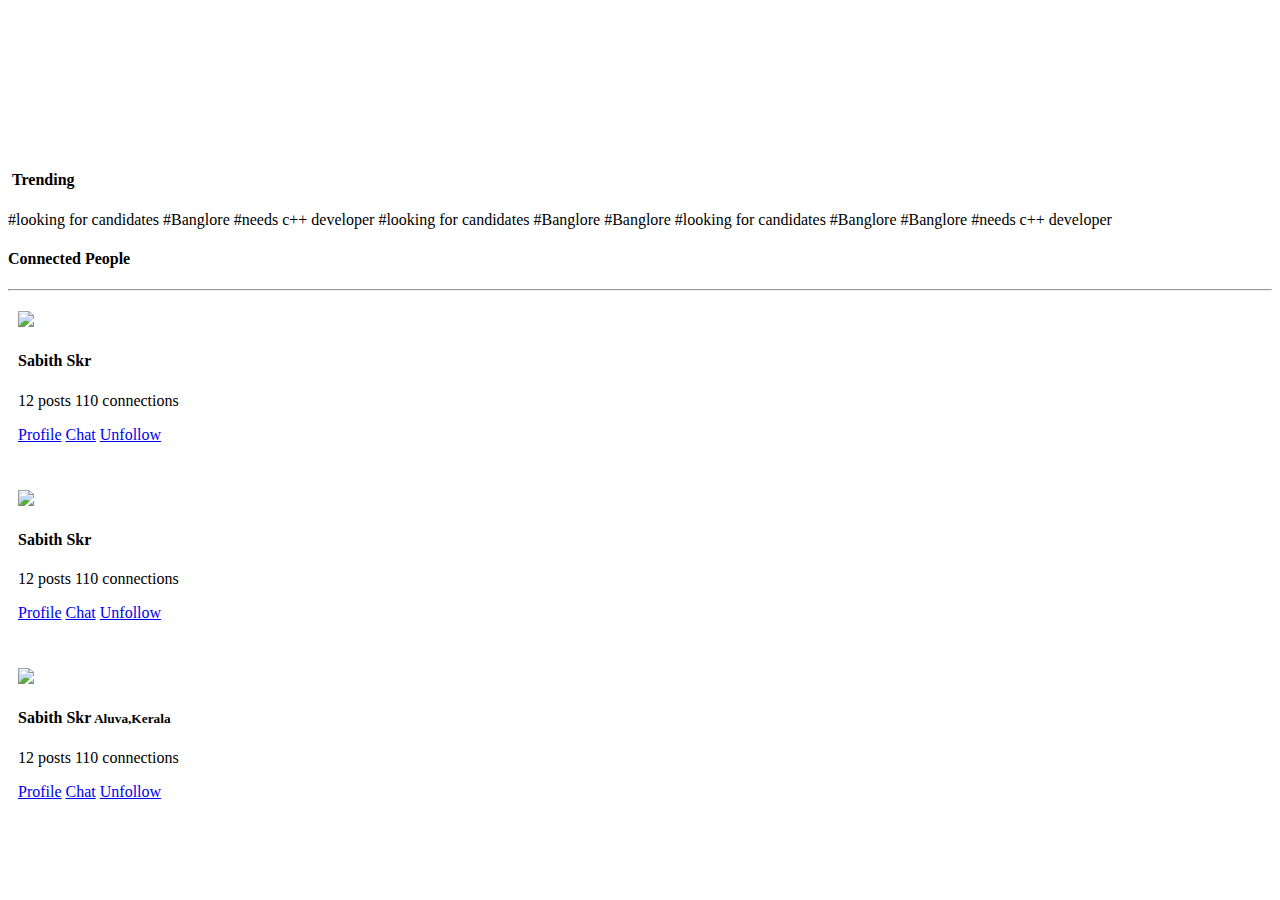
==== connected.html @ 9866f0fd "sdfsf" ====
<!DOCTYPE html>
<html lang="en">

<head>

    <meta charset="utf-8">
    <meta http-equiv="X-UA-Compatible" content="IE=edge">
    <meta name="viewport" content="width=device-width, initial-scale=1">
    <meta name="description" content="">
    <meta name="author" content="">

    <title>ConnectAnywhere | People</title>

    <!-- Bootstrap Core CSS -->
    <link href="css/bootstrap.min.css" rel="stylesheet">

    <!-- Custom CSS -->
    <link href="css/main.css" rel="stylesheet">
    <link href="css/con.css" rel="stylesheet">

    <!-- HTML5 Shim and Respond.js IE8 support of HTML5 elements and media queries -->
    <!-- WARNING: Respond.js doesn't work if you view the page via file:// -->
    <!--[if lt IE 9]>
        <script src="https://oss.maxcdn.com/libs/html5shiv/3.7.0/html5shiv.js"></script>
        <script src="https://oss.maxcdn.com/libs/respond.js/1.4.2/respond.min.js"></script>
    <![endif]-->
    <script src="http://www.w3schools.com/lib/w3data.js"></script>

</head>

<!-- The #page-top ID is part of the scrolling feature - the data-spy and data-target are part of the built-in Bootstrap scrollspy function -->

<body id="page-top" data-spy="scroll" data-target=".navbar-fixed-top">

    <!-- Navigation -->

    <div w3-include-html="nav.html"></div>
    <script>
    w3IncludeHTML();
    </script>

    <!-- Intro Section -->
    <section id="intro" class="home-head">
      <div class="container">
        <div class="row">
          <div class="col-md-3">
            <div class="well">
              <h4><i class="glyphicon glyphicon-fire"></i>&nbsp;Trending</h4>
              <span class="label label-default lb-md">#looking for candidates</span>

              <span class="label label-default lb-md ">#Banglore</span>
              <span class="label label-default lb-md">#needs c++ developer</span>
              <span class="label label-default lb-md">#looking for candidates</span>
              <span class="label label-default lb-md ">#Banglore</span>
              <span class="label label-default lb-md ">#Banglore</span>

              <span class="label label-default lb-md">#looking for candidates</span>

              <span class="label label-default lb-md ">#Banglore</span>
              <span class="label label-default lb-md ">#Banglore</span>
              <span class="label label-default lb-md">#needs c++ developer</span>


            </div>
          </div>
          <div class="col-md-9">
            <div class="well">
              <h4>Connected People</h4>
              <hr>

              <div class="row">

              <div class="col-md-6">
                          <div class="media">
                              <a class="thumbnail pull-left" href="#">
                                <img class="media-object" src="img/Muhammed_Sabith.jpg">
                              </a>
                              <div class="media-body">
                                  <h4 class="media-heading">Sabith Skr</h4>
                          		<p><span class="label label-info">12 posts</span> <span class="label label-warning">110 connections</span></p>
                                  <p>
                                    <a href="#" class="btn btn-xs btn-default"><span class="glyphicon glyphicon-user"></span> Profile</a>
                                    <a href="#" class="btn btn-xs btn-default"><span class="glyphicon glyphicon-comment"></span> Chat</a>
                                    <a href="#" class="btn btn-xs btn-default"><span class="glyphicon glyphicon-ban-circle"></span> Unfollow</a>
                                  </p>
                              </div>
                              <div class="star"><span class="glyphicon glyphicon-star-empty"></span></div>
                          </div>
                  </div>
                  <div class="col-md-6">
                              <div class="media">
                                  <a class="thumbnail pull-left" href="#">
                                      <img class="media-object" src="img/Muhammed_Sabith.jpg">
                                  </a>
                                  <div class="media-body">
                                      <h4 class="media-heading">Sabith Skr</h4>
                                  <p><span class="label label-info">12 posts</span> <span class="label label-warning">110 connections</span></p>
                                      <p>
                                          <a href="#" class="btn btn-xs btn-default"><span class="glyphicon glyphicon-user"></span> Profile</a>
                                          <a href="#" class="btn btn-xs btn-default"><span class="glyphicon glyphicon-comment"></span> Chat</a>
                                          <a href="#" class="btn btn-xs btn-default"><span class="glyphicon glyphicon-ban-circle"></span> Unfollow</a>
                                      </p>
                                  </div>
                              </div>
                              <div class="star"><span class="glyphicon glyphicon-star"></span></div>

                      </div>
                      <div class="col-md-6">
                                  <div class="media">
                                      <a class="thumbnail pull-left" href="#">
                                        <img class="media-object" src="img/Muhammed_Sabith.jpg">
                                      </a>
                                      <div class="media-body">
                                          <h4 class="media-heading">Sabith Skr<small> Aluva,Kerala</small></h4>
                                      <p><span class="label label-info">12 posts</span> <span class="label label-warning">110 connections</span></p>
                                          <p>
                                            <a href="#" class="btn btn-xs btn-default"><span class="glyphicon glyphicon-user"></span> Profile</a>
                                            <a href="#" class="btn btn-xs btn-default"><span class="glyphicon glyphicon-comment"></span> Chat</a>
                                            <a href="#" class="btn btn-xs btn-default"><span class="glyphicon glyphicon-ban-circle"></span> Unfollow</a>
                                          </p>
                                      </div>
                                  </div>
                                  <div class="star"><span class="glyphicon glyphicon-star"></span></div>

                          </div>
                </div>

            <div class="row">



            </div>
          </div>
          <div class="col-md-3">

          </div>

        </div>
      </div>
    </section>

<!-- jQuery -->
    <script src="js/jquery.js"></script>
    <script src="js/main.js"></script>

    <!-- Bootstrap Core JavaScript -->
    <script src="js/bootstrap.min.js"></script>

    <!-- Scrolling Nav JavaScript -->
    <script src="js/jquery.easing.min.js"></script>

</body>

</html>
---- css/con.css ----
.home-head
  {
    height: 100%;
    padding-top: 100px;
    text-align: left;
    margin-top: 50px;
  }
.media
 {
     /*box-shadow:0px 0px 4px -2px #000;*/
     margin: 10px 0px ;
     padding:10px;
     background: #fff;
 }
.media-object
{
  width: 50px;
}
.thumbnail
{
  border: none !important;

}
.mtop-xs
{
  margin-top: 9px;
}
.star{
  position: absolute;
  right: 25px;
  top:5px ;
}
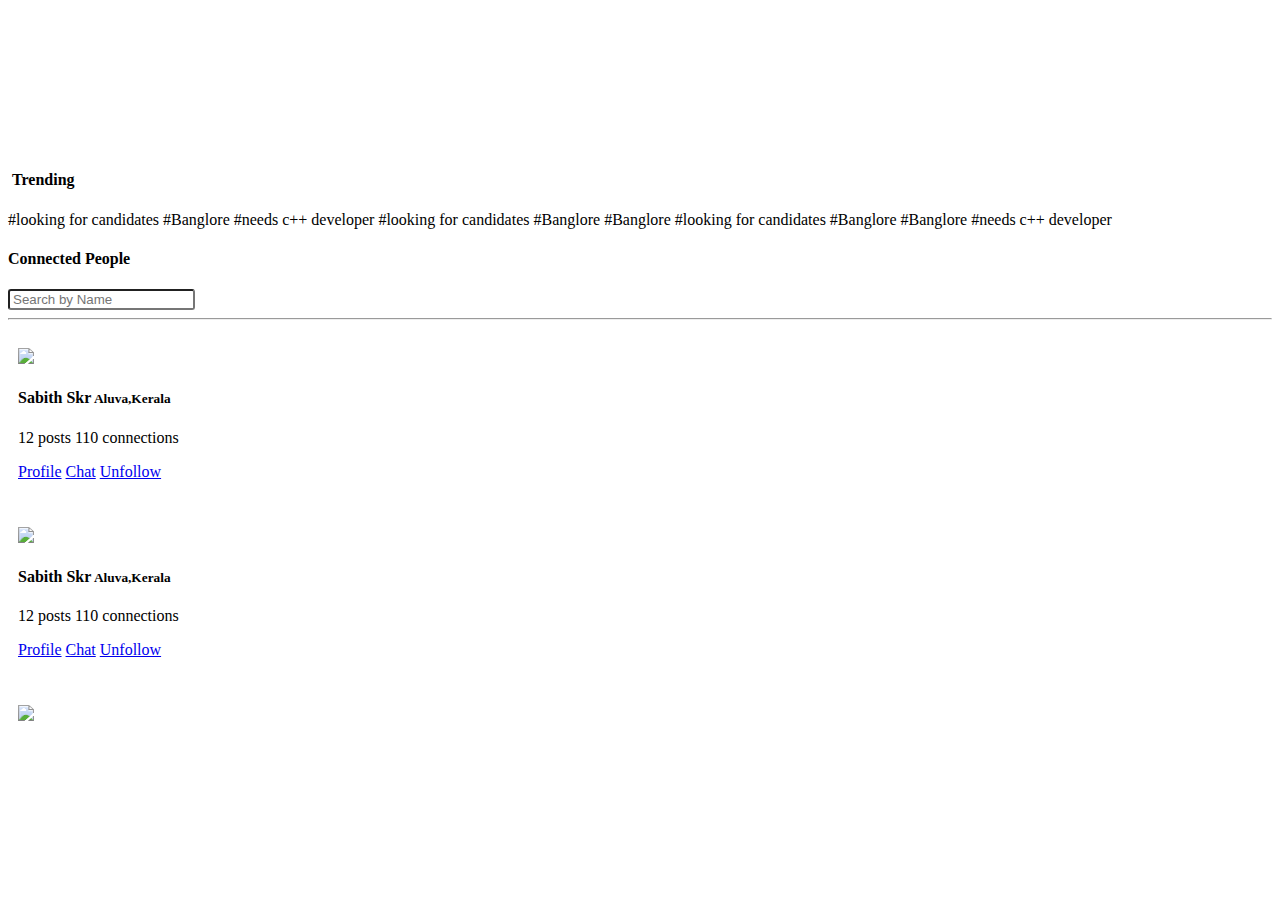
==== commit faef55d6: "lgflklcdnnjommjjit" ====
--- a/connected.html
+++ b/connected.html
@@ -19,12 +19,55 @@
     <link href="css/con.css" rel="stylesheet">
 
     <!-- HTML5 Shim and Respond.js IE8 support of HTML5 elements and media queries -->
-    <!-- WARNING: Respond.js doesn't work if you view the page via file:// -->
+    <!-- success: Respond.js doesn't work if you view the page via file:// -->
     <!--[if lt IE 9]>
         <script src="https://oss.maxcdn.com/libs/html5shiv/3.7.0/html5shiv.js"></script>
         <script src="https://oss.maxcdn.com/libs/respond.js/1.4.2/respond.min.js"></script>
     <![endif]-->
     <script src="http://www.w3schools.com/lib/w3data.js"></script>
+    <style media="screen">
+
+
+  #custom-search-input {
+          margin:0;
+          margin-top: 10px;
+          padding: 0;
+      }
+
+      #custom-search-input .search-query {
+          padding-right: 3px;
+          padding-right: 4px \9;
+          padding-left: 3px;
+          padding-left: 4px \9;
+          /* IE7-8 doesn't have border-radius, so don't indent the padding */
+
+          margin-bottom: 0;
+          -webkit-border-radius: 3px;
+          -moz-border-radius: 3px;
+          border-radius: 3px;
+      }
+
+      #custom-search-input button {
+          border: 0;
+          background: none;
+          /** belows styles are working good */
+          padding: 2px 5px;
+          margin-top: 2px;
+          position: relative;
+          left: -28px;
+          /* IE7-8 doesn't have border-radius, so don't indent the padding */
+          margin-bottom: 0;
+          -webkit-border-radius: 3px;
+          -moz-border-radius: 3px;
+          border-radius: 3px;
+          color:#D9230F;
+      }
+
+      .search-query:focus + button {
+          z-index: 3;
+      }
+
+    </style>
 
 </head>
 
@@ -63,38 +106,69 @@
 
             </div>
           </div>
+
+
           <div class="col-md-9">
             <div class="well">
-              <h4>Connected People</h4>
+
+
+<div class="row">
+<div class="col-md-8">
+
+  <h4>Connected People</h4>
+</div>
+
+<div class="col-md-4">
+  <div id="custom-search-input">
+                   <div class="input-group col-md-12">
+                       <input type="text" class="  search-query form-control" placeholder="Search by Name" />
+                       <span class="input-group-btn">
+                           <button class="btn btn-danger" type="button">
+                               <span class=" glyphicon glyphicon-search" style="color:#aaa"></span>
+                           </button>
+                       </span>
+                   </div>
+               </div>
+</div>
+
+
+
+</div>
+
+
+
+
+
+
               <hr>
 
-              <div class="row">
-
-              <div class="col-md-6">
+              <div class="row" style="overflow: scroll;height: 400px;">
+
+              <div class="col-md-4">
                           <div class="media">
                               <a class="thumbnail pull-left" href="#">
                                 <img class="media-object" src="img/Muhammed_Sabith.jpg">
                               </a>
                               <div class="media-body">
-                                  <h4 class="media-heading">Sabith Skr</h4>
-                          		<p><span class="label label-info">12 posts</span> <span class="label label-warning">110 connections</span></p>
+                                  <h4 class="media-heading">Sabith Skr<small> Aluva,Kerala</small></h4>
+                          		<p><span class="label label-info">12 posts</span> <span class="label label-success">110 connections</span></p>
                                   <p>
                                     <a href="#" class="btn btn-xs btn-default"><span class="glyphicon glyphicon-user"></span> Profile</a>
                                     <a href="#" class="btn btn-xs btn-default"><span class="glyphicon glyphicon-comment"></span> Chat</a>
                                     <a href="#" class="btn btn-xs btn-default"><span class="glyphicon glyphicon-ban-circle"></span> Unfollow</a>
                                   </p>
                               </div>
-                              <div class="star"><span class="glyphicon glyphicon-star-empty"></span></div>
+                              <div class="star"><span style="color:#ffb119" class="glyphicon glyphicon-star-empty"></span></div>
                           </div>
                   </div>
-                  <div class="col-md-6">
+                  <div class="col-md-4">
                               <div class="media">
                                   <a class="thumbnail pull-left" href="#">
                                       <img class="media-object" src="img/Muhammed_Sabith.jpg">
                                   </a>
                                   <div class="media-body">
-                                      <h4 class="media-heading">Sabith Skr</h4>
-                                  <p><span class="label label-info">12 posts</span> <span class="label label-warning">110 connections</span></p>
+                                      <h4 class="media-heading">Sabith Skr<small> Aluva,Kerala</small></h4>
+                                  <p><span class="label label-info">12 posts</span> <span class="label label-success">110 connections</span></p>
                                       <p>
                                           <a href="#" class="btn btn-xs btn-default"><span class="glyphicon glyphicon-user"></span> Profile</a>
                                           <a href="#" class="btn btn-xs btn-default"><span class="glyphicon glyphicon-comment"></span> Chat</a>
@@ -102,17 +176,113 @@
                                       </p>
                                   </div>
                               </div>
-                              <div class="star"><span class="glyphicon glyphicon-star"></span></div>
-
-                      </div>
-                      <div class="col-md-6">
+                              <div class="star"><span style="color:#ffb119" class="glyphicon glyphicon-star"></span></div>
+
+                      </div>  <div class="col-md-4">
+                                    <div class="media">
+                                        <a class="thumbnail pull-left" href="#">
+                                            <img class="media-object" src="img/Muhammed_Sabith.jpg">
+                                        </a>
+                                        <div class="media-body">
+                                            <h4 class="media-heading">Sabith Skr<small> Aluva,Kerala</small></h4>
+                                        <p><span class="label label-info">12 posts</span> <span class="label label-success">110 connections</span></p>
+                                            <p>
+                                                <a href="#" class="btn btn-xs btn-default"><span class="glyphicon glyphicon-user"></span> Profile</a>
+                                                <a href="#" class="btn btn-xs btn-default"><span class="glyphicon glyphicon-comment"></span> Chat</a>
+                                                <a href="#" class="btn btn-xs btn-default"><span class="glyphicon glyphicon-ban-circle"></span> Unfollow</a>
+                                            </p>
+                                        </div>
+                                    </div>
+                                    <div class="star"><span style="color:#ffb119" class="glyphicon glyphicon-star"></span></div>
+
+                            </div>  <div class="col-md-4">
+                                          <div class="media">
+                                              <a class="thumbnail pull-left" href="#">
+                                                  <img class="media-object" src="img/Muhammed_Sabith.jpg">
+                                              </a>
+                                              <div class="media-body">
+                                                  <h4 class="media-heading">Sabith Skr<small> Aluva,Kerala</small></h4>
+                                              <p><span class="label label-info">12 posts</span> <span class="label label-success">110 connections</span></p>
+                                                  <p>
+                                                      <a href="#" class="btn btn-xs btn-default"><span class="glyphicon glyphicon-user"></span> Profile</a>
+                                                      <a href="#" class="btn btn-xs btn-default"><span class="glyphicon glyphicon-comment"></span> Chat</a>
+                                                      <a href="#" class="btn btn-xs btn-default"><span class="glyphicon glyphicon-ban-circle"></span> Unfollow</a>
+                                                  </p>
+                                              </div>
+                                          </div>
+                                          <div class="star"><span style="color:#ffb119" class="glyphicon glyphicon-star"></span></div>
+
+                                  </div>  <div class="col-md-4">
+                                                <div class="media">
+                                                    <a class="thumbnail pull-left" href="#">
+                                                        <img class="media-object" src="img/Muhammed_Sabith.jpg">
+                                                    </a>
+                                                    <div class="media-body">
+                                                        <h4 class="media-heading">Sabith Skr<small> Aluva,Kerala</small></h4>
+                                                    <p><span class="label label-info">12 posts</span> <span class="label label-success">110 connections</span></p>
+                                                        <p>
+                                                            <a href="#" class="btn btn-xs btn-default"><span class="glyphicon glyphicon-user"></span> Profile</a>
+                                                            <a href="#" class="btn btn-xs btn-default"><span class="glyphicon glyphicon-comment"></span> Chat</a>
+                                                            <a href="#" class="btn btn-xs btn-default"><span class="glyphicon glyphicon-ban-circle"></span> Unfollow</a>
+                                                        </p>
+                                                    </div>
+                                                </div>
+                                                <div class="star"><span style="color:#ffb119" class="glyphicon glyphicon-star"></span></div>
+
+                                        </div>
+
+
+                                        <div class="col-md-4">
+                                                    <div class="media">
+                                                        <a class="thumbnail pull-left" href="#">
+                                                            <img class="media-object" src="img/Muhammed_Sabith.jpg">
+                                                        </a>
+                                                        <div class="media-body">
+                                                            <h4 class="media-heading">Sabith Skr<small> Aluva,Kerala</small></h4>
+                                                        <p><span class="label label-info">12 posts</span> <span class="label label-success">110 connections</span></p>
+                                                            <p>
+                                                                <a href="#" class="btn btn-xs btn-default"><span class="glyphicon glyphicon-user"></span> Profile</a>
+                                                                <a href="#" class="btn btn-xs btn-default"><span class="glyphicon glyphicon-comment"></span> Chat</a>
+                                                                <a href="#" class="btn btn-xs btn-default"><span class="glyphicon glyphicon-ban-circle"></span> Unfollow</a>
+                                                            </p>
+                                                        </div>
+                                                    </div>
+                                                    <div class="star"><span style="color:#ffb119" class="glyphicon glyphicon-star"></span></div>
+
+                                            </div>
+
+
+
+                                            <div class="col-md-4">
+                                                        <div class="media">
+                                                            <a class="thumbnail pull-left" href="#">
+                                                                <img class="media-object" src="img/Muhammed_Sabith.jpg">
+                                                            </a>
+                                                            <div class="media-body">
+                                                                <h4 class="media-heading">Sabith Skr<small> Aluva,Kerala</small></h4>
+                                                            <p><span class="label label-info">12 posts</span> <span class="label label-success">110 connections</span></p>
+                                                                <p>
+                                                                    <a href="#" class="btn btn-xs btn-default"><span class="glyphicon glyphicon-user"></span> Profile</a>
+                                                                    <a href="#" class="btn btn-xs btn-default"><span class="glyphicon glyphicon-comment"></span> Chat</a>
+                                                                    <a href="#" class="btn btn-xs btn-default"><span class="glyphicon glyphicon-ban-circle"></span> Unfollow</a>
+                                                                </p>
+                                                            </div>
+                                                        </div>
+                                                        <div class="star"><span style="color:#ffb119" class="glyphicon glyphicon-star"></span></div>
+
+                                                </div>
+
+
+
+
+                      <div class="col-md-4">
                                   <div class="media">
                                       <a class="thumbnail pull-left" href="#">
                                         <img class="media-object" src="img/Muhammed_Sabith.jpg">
                                       </a>
                                       <div class="media-body">
                                           <h4 class="media-heading">Sabith Skr<small> Aluva,Kerala</small></h4>
-                                      <p><span class="label label-info">12 posts</span> <span class="label label-warning">110 connections</span></p>
+                                      <p><span class="label label-info">12 posts</span> <span class="label label-success">110 connections</span></p>
                                           <p>
                                             <a href="#" class="btn btn-xs btn-default"><span class="glyphicon glyphicon-user"></span> Profile</a>
                                             <a href="#" class="btn btn-xs btn-default"><span class="glyphicon glyphicon-comment"></span> Chat</a>
@@ -120,10 +290,65 @@
                                           </p>
                                       </div>
                                   </div>
-                                  <div class="star"><span class="glyphicon glyphicon-star"></span></div>
+                                  <div class="star"><span style="color:#ffb119" class="glyphicon glyphicon-star"></span></div>
 
                           </div>
-                </div>
+
+                <div class="col-md-4">
+                            <div class="media">
+                                <a class="thumbnail pull-left" href="#">
+                                  <img class="media-object" src="img/Muhammed_Sabith.jpg">
+                                </a>
+                                <div class="media-body">
+                                    <h4 class="media-heading">Sabith Skr<small> Aluva,Kerala</small></h4>
+                            		<p><span class="label label-info">12 posts</span> <span class="label label-success">110 connections</span></p>
+                                    <p>
+                                      <a href="#" class="btn btn-xs btn-default"><span class="glyphicon glyphicon-user"></span> Profile</a>
+                                      <a href="#" class="btn btn-xs btn-default"><span class="glyphicon glyphicon-comment"></span> Chat</a>
+                                      <a href="#" class="btn btn-xs btn-default"><span class="glyphicon glyphicon-ban-circle"></span> Unfollow</a>
+                                    </p>
+                                </div>
+                                <div class="star"><span style="color:#ffb119" class="glyphicon glyphicon-star-empty"></span></div>
+                            </div>
+                    </div>
+                    <div class="col-md-4">
+                                <div class="media">
+                                    <a class="thumbnail pull-left" href="#">
+                                        <img class="media-object" src="img/Muhammed_Sabith.jpg">
+                                    </a>
+                                    <div class="media-body">
+                                        <h4 class="media-heading">Sabith Skr<small> Aluva,Kerala</small></h4>
+                                    <p><span class="label label-info">12 posts</span> <span class="label label-success">110 connections</span></p>
+                                        <p>
+                                            <a href="#" class="btn btn-xs btn-default"><span class="glyphicon glyphicon-user"></span> Profile</a>
+                                            <a href="#" class="btn btn-xs btn-default"><span class="glyphicon glyphicon-comment"></span> Chat</a>
+                                            <a href="#" class="btn btn-xs btn-default"><span class="glyphicon glyphicon-ban-circle"></span> Unfollow</a>
+                                        </p>
+                                    </div>
+                                </div>
+                                <div class="star"><span style="color:#ffb119" class="glyphicon glyphicon-star"></span></div>
+
+                        </div>
+                        <div class="col-md-4">
+                                    <div class="media">
+                                        <a class="thumbnail pull-left" href="#">
+                                          <img class="media-object" src="img/Muhammed_Sabith.jpg">
+                                        </a>
+                                        <div class="media-body">
+                                            <h4 class="media-heading">Sabith Skr<small> Aluva,Kerala</small></h4>
+                                        <p><span class="label label-info">12 posts</span> <span class="label label-success">110 connections</span></p>
+                                            <p>
+                                              <a href="#" class="btn btn-xs btn-default"><span class="glyphicon glyphicon-user"></span> Profile</a>
+                                              <a href="#" class="btn btn-xs btn-default"><span class="glyphicon glyphicon-comment"></span> Chat</a>
+                                              <a href="#" class="btn btn-xs btn-default"><span class="glyphicon glyphicon-ban-circle"></span> Unfollow</a>
+                                            </p>
+                                        </div>
+                                    </div>
+                                    <div class="star"><span style="color:#ffb119" class="glyphicon glyphicon-star"></span></div>
+
+                            </div>
+
+                  </div>
 
             <div class="row">
 
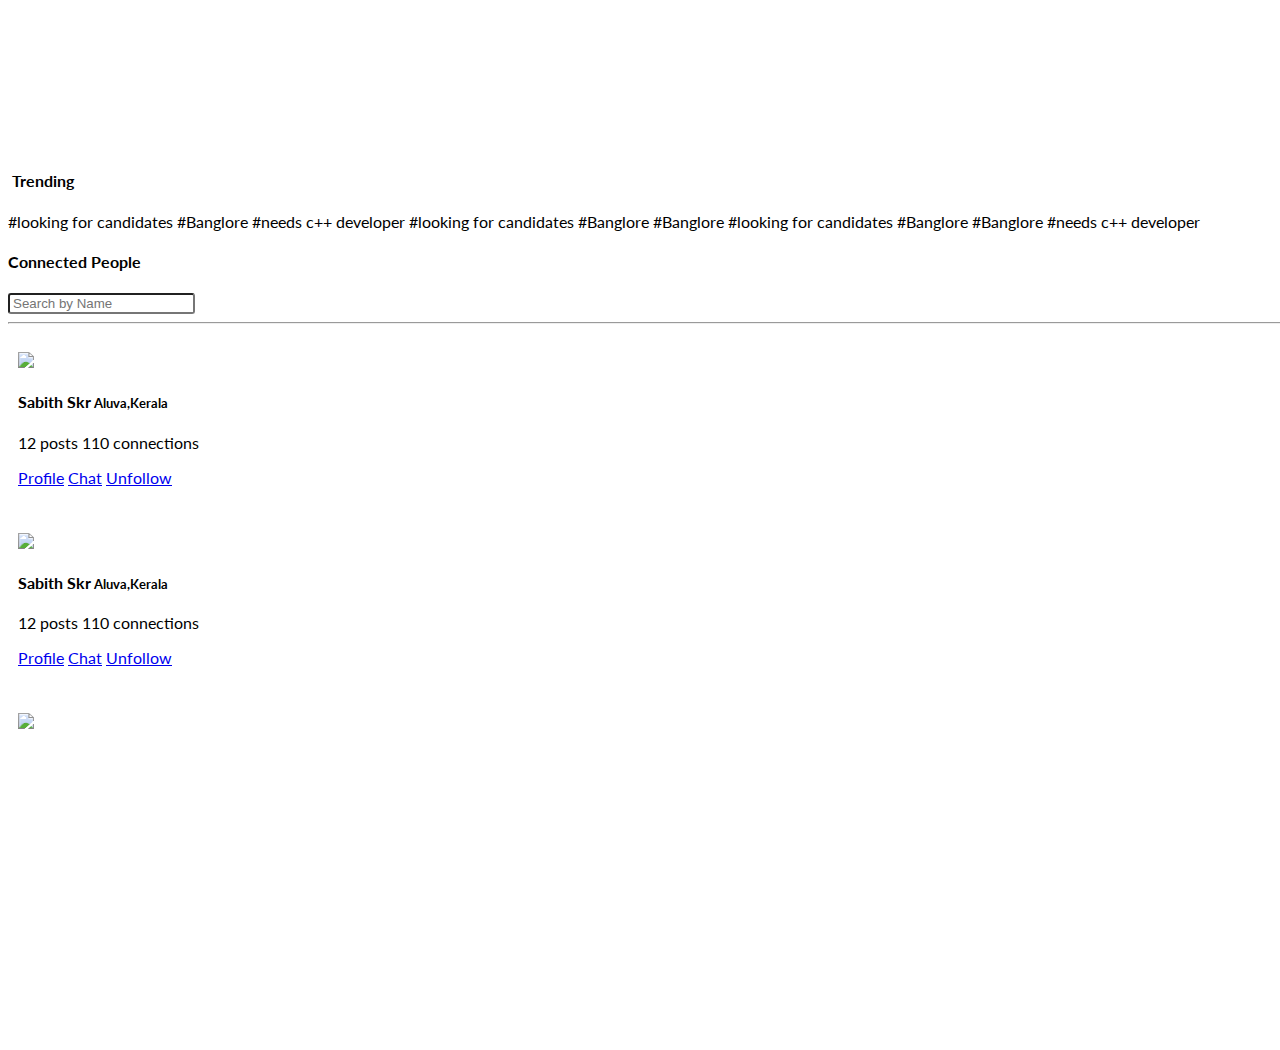
==== commit 26af99a0: "lgflklcdnnjommjjit" ====
--- a/connected.html
+++ b/connected.html
@@ -87,7 +87,7 @@
       <div class="container">
         <div class="row">
           <div class="col-md-3">
-            <div class="well">
+            <div class="well trending">
               <h4><i class="glyphicon glyphicon-fire"></i>&nbsp;Trending</h4>
               <span class="label label-default lb-md">#looking for candidates</span>
 
--- a/css/main.css
+++ b/css/main.css
@@ -0,0 +1,53 @@
+/*!
+ * Start Bootstrap - Scrolling Nav (http://startbootstrap.com/)
+ * Copyright 2013-2016 Start Bootstrap
+ * Licensed under MIT (https://github.com/BlackrockDigital/startbootstrap/blob/gh-pages/LICENSE)
+ */
+ @import url('https://fonts.googleapis.com/css?family=Lato');
+
+body {
+    width: 100%;
+    height: 100%;
+    font-family: 'Lato', sans-serif;
+
+}
+
+html {
+    width: 100%;
+    height: 100%;
+}
+
+@media(min-width:767px) {
+    .navbar {
+        padding: 20px 0;
+        background: #fff;
+        border-bottom: none;
+        -webkit-transition: background .5s ease-in-out,padding .5s ease-in-out, top .5s ease-in-out;
+        -moz-transition: background .5s ease-in-out,padding .5s ease-in-out top .5s ease-in-out;
+        transition: background .5s ease-in-out,padding .5s ease-in-out top .5s ease-in-out;
+    }
+
+    .top-nav-collapse {
+      background: #222;
+        top:0px;
+        padding: 0;
+    }
+}
+.intro-section
+{
+  height: 100%;
+  padding-top: 50px;
+  text-align: center;
+}
+.trending .label-default:hover
+{
+  background: #555;
+  cursor: pointer;
+}
+.close{
+  opacity: 0.8;
+}
+.close:focus, .close:hover
+{
+  opacity: 1.0;
+}
